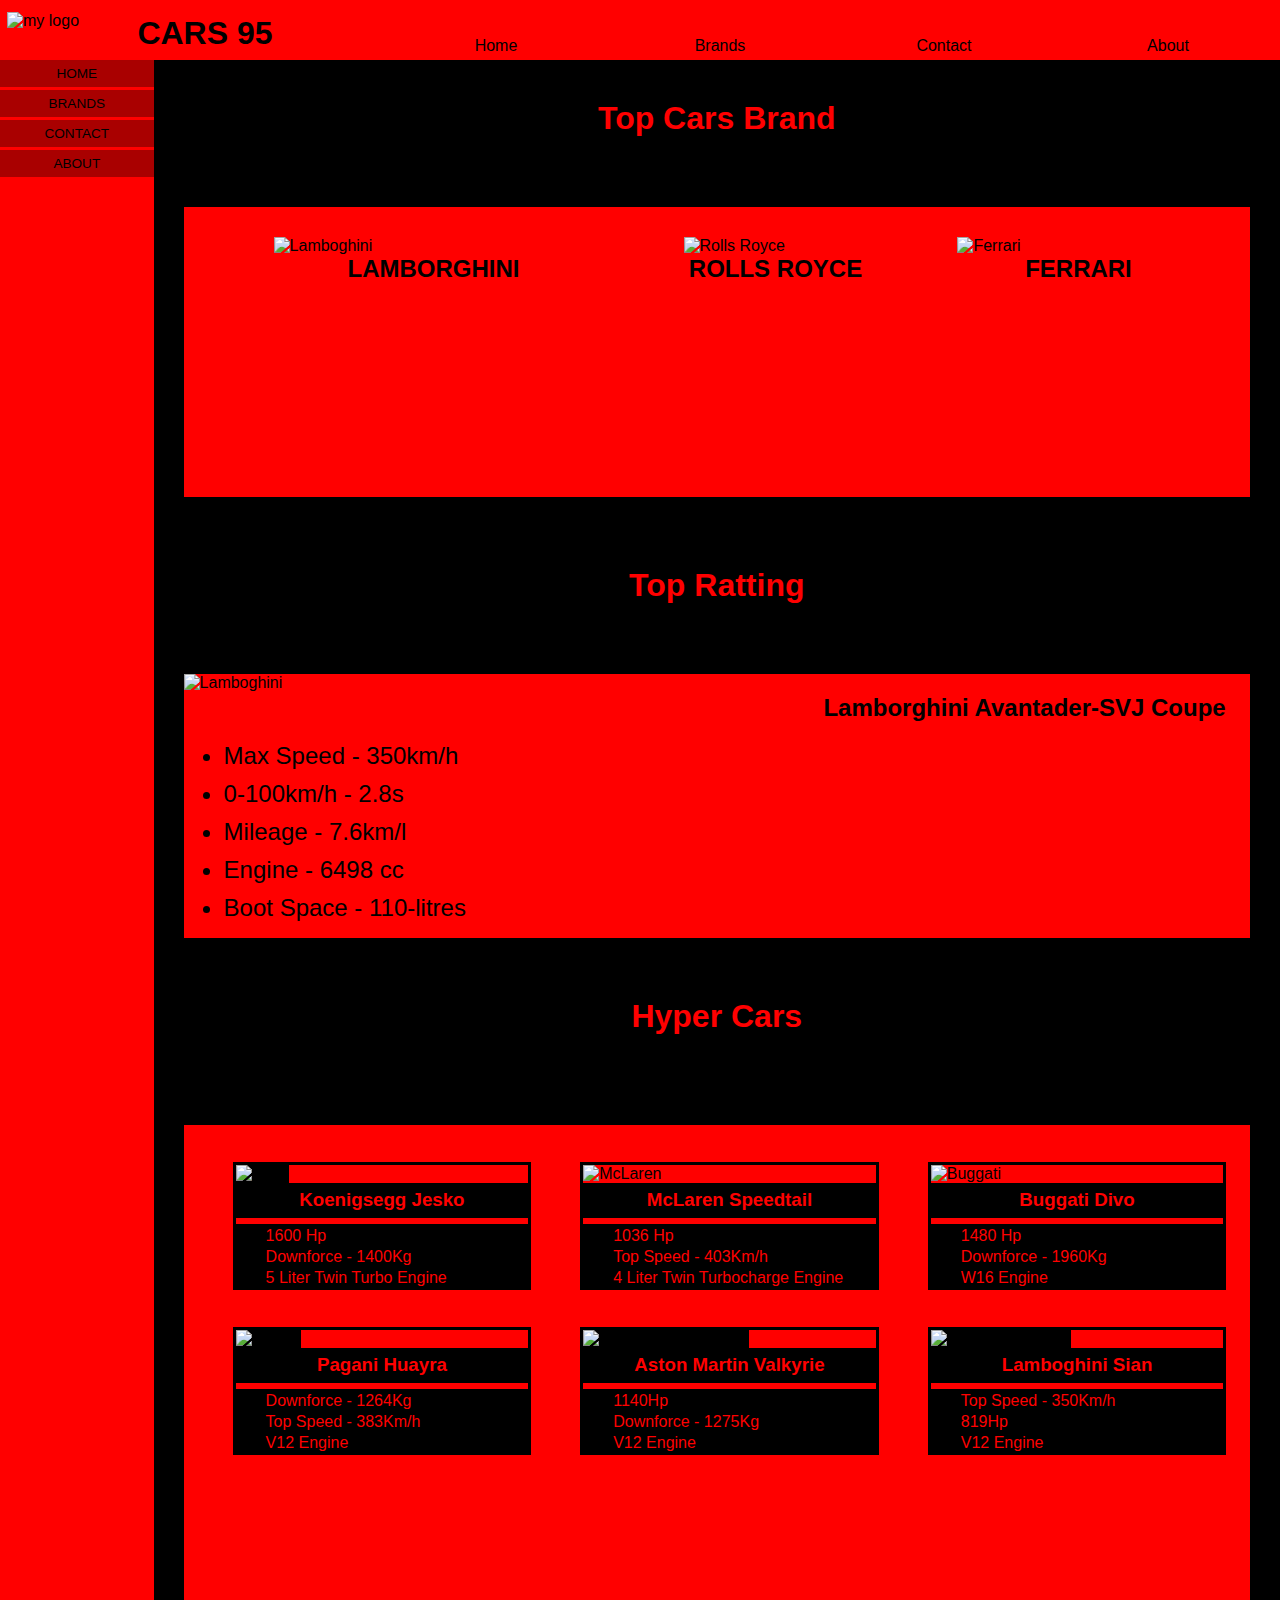
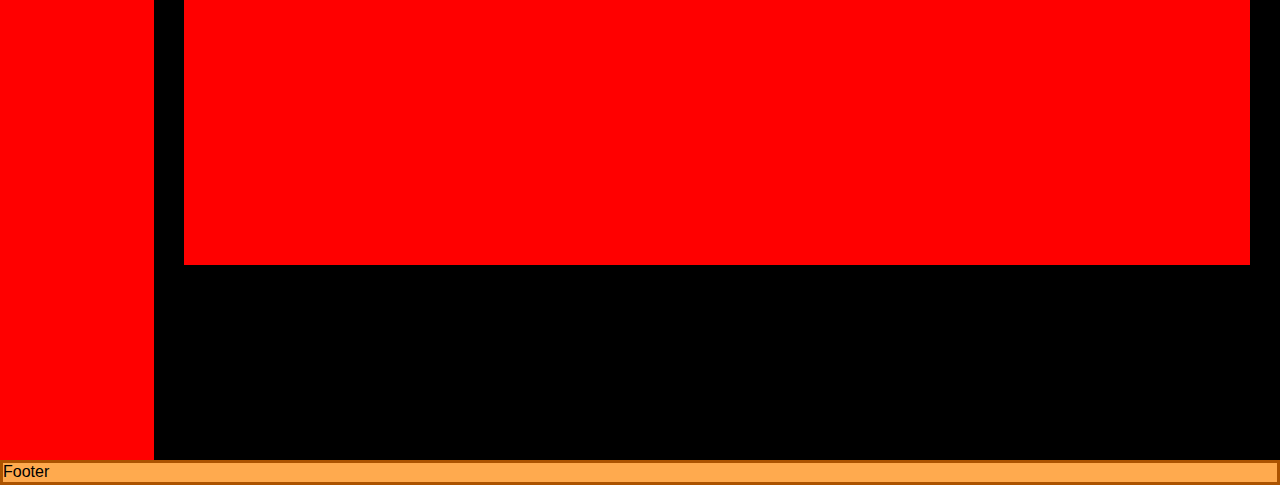
==== cars95/index.html @ aa788035 "cars95 added" ====
<!DOCTYPE html>
<html>
    <head>
        <title>
            Cars95
        </title>
        <link rel="stylesheet" href="global.css">
    </head>
    <body>
        <div class="container">
        <div class="logo"><img src="https://external-content.duckduckgo.com/iu/?u=http%3A%2F%2Fclipart-library.com%2Fimages_k%2Fcar-silhouette-vector-free%2Fcar-silhouette-vector-free-17.png&f=1&nofb=1" alt="my logo"></div>

        <div class="head">
        <h1>
            Cars 95
        </h1>
    </div>

        <ul class="nevigation">
            <li><a href="index.html">Home</a></li>
            <li><a href="brands.html">Brands</a></li>
            <li><a href="contact.html">Contact</a></li>
            <li><a href="about.html">About</a></li>
        </ul>

        <ul class="sidebar">
            <li><a href="index.html">Home</a></li>
            <li><a href="brands.html">Brands</a></li>
            <li><a href="contact.html">Contact</a></li>
            <li><a href="about.html">About</a></li>
        </ul>

        <div class="main">
            <h1 class="topbrandtext">
             Top Cars Brand
            </h1>
            <div class="topbrandimg">
                <div class="lamborghini">
                <img src="https://external-content.duckduckgo.com/iu/?u=https%3A%2F%2Flogos-marques.com%2Fwp-content%2Fuploads%2F2021%2F02%2FLamborghini-Logo-2048x1158.png&f=1&nofb=1" alt="Lamboghini">
                <h3>lamborghini</h3> 
            </div>
            <div class="rolls">
                <img src="https://external-content.duckduckgo.com/iu/?u=http%3A%2F%2Fwww.carlogos.org%2Flogo%2FRolls-Royce-logo-2048x2048.png&f=1&nofb=1" alt="Rolls Royce">
                <h3>Rolls royce</h3>
            </div>
            <div class="ferrari">
                <img src="https://external-content.duckduckgo.com/iu/?u=https%3A%2F%2Fautomarken-liste.com%2Fwp-content%2Fuploads%2F2021%2F02%2FFerrari-Logo-1947-1919x1440.png&f=1&nofb=1" alt="Ferrari">
                <h3>ferrari</h3>
            </div>
            </div>
            <h1 class="bs">Top Ratting</h1>
            <div class="bestseller">
                <img src="https://external-content.duckduckgo.com/iu/?u=https%3A%2F%2Fwww.lamborghinimontreal.com%2Fwp-content%2Fuploads%2F2017%2F03%2FAVENTADOR-SVJ-COUPE-New-Giallo-Orion-FRONT.png&f=1&nofb=1" alt="Lamboghini">
                <h2>
                    Lamborghini Avantader-SVJ Coupe
                </h2>
                <ul>
                <li>Max Speed - 350km/h</li>
                <li>0-100km/h - 2.8s</li>
                <li>Mileage - 7.6km/l</li>
                <li>Engine - 6498 cc</li>
                <li>Boot Space - 110-litres</li>
                </ul>
            </div>
            <h1 class="hc">Hyper Cars</h1>
            <div class="hypercars">
                  <div class="jesko"><img src="https://external-content.duckduckgo.com/iu/?u=https%3A%2F%2Ftse1.mm.bing.net%2Fth%3Fid%3DOIP.6pMD1mW4U7XfIWUeqxGumgHaEK%26pid%3DApi&f=1" alt="jesko">
                    <h3>Koenigsegg Jesko</h3>
                    <ul>
                    <li>1600 Hp</li>
                    <li>Downforce - 1400Kg</li>
                    <li>5 Liter Twin Turbo Engine</li>
                </ul>
                </div>
                  <div class="mclaren"
                  ><img src="https://external-content.duckduckgo.com/iu/?u=https%3A%2F%2Fwww.automobilemag.com%2Fuploads%2Fsites%2F11%2F2017%2F09%2F2020-McLaren-BP23-1.jpg&f=1&nofb=1" alt="McLaren">
                  <h3>
                    McLaren Speedtail
                  </h3>
                  <ul>
                  <li>1036 Hp</li>
                  <li>Top Speed - 403Km/h</li>
                  <li>4 Liter Twin Turbocharge Engine</li>
                </ul>
                </div>
                  <div class="buggati">
                    <img src="https://external-content.duckduckgo.com/iu/?u=https%3A%2F%2Ftse4.mm.bing.net%2Fth%3Fid%3DOIP.byAnAKsHfZseYmHFORNDOAHaEK%26pid%3DApi&f=1" alt="Buggati">
                    <h3> Buggati Divo</h3>
                    <ul>
                        <li>1480 Hp</li>
                        <li>Downforce - 1960Kg</li>
                        <li>W16 Engine</li>
                    </ul>
                </div>
                  <div class="pagani">
                    <img src="https://external-content.duckduckgo.com/iu/?u=https%3A%2F%2Fcdn.motor1.com%2Fimages%2Fmgl%2FgvOoE%2Fs3%2Fpagani-huayra-bc.jpg&f=1&nofb=1" alt="Pagani">
                    <h3>Pagani Huayra</h3>
                    <ul>
                        <li>Downforce - 1264Kg</li>
                        <li>Top Speed - 383Km/h</li>
                        <li>V12 Engine</li>
                    </ul>
                </div>
                  <div class="astonmartin">
                    <img src="https://external-content.duckduckgo.com/iu/?u=https%3A%2F%2Ftse4.mm.bing.net%2Fth%3Fid%3DOIP.AI1zdwazFCxy0-JWMh4XgAHaEK%26pid%3DApi&f=1" alt="Aston Martin Valkyrie">
                    <h3>Aston Martin Valkyrie</h3>
                    <ul>
                    <li>1140Hp</li>
                    <li>Downforce - 1275Kg</li>
                    <li>V12 Engine</li>
                </ul>
                </div>
                  <div class="sian">
                    <img src="https://external-content.duckduckgo.com/iu/?u=https%3A%2F%2Ftse1.mm.bing.net%2Fth%3Fid%3DOIP.Qtga7aAvQAB2BWZKPRgBoAHaEK%26pid%3DApi&f=1" alt="Lamborghini Sian">
                    <h3>Lamboghini Sian</h3>
                    <ul>
                    <li>Top Speed - 350Km/h</li>
                    <li>819Hp</li>
                    <li>V12 Engine</li>
                </ul>
                </div>
                  
            </div>
        </div>

        <div class="footer">Footer</div>
    </div>
    </body>
</html>
---- cars95/global.css ----
* {
    box-sizing: border-box;
    margin: 0;
    font-family: sans-serif;
}
.container {
    background-color: red;
}
.logo {
    /* border: solid red; */
    height: 60px;
    width: 8%;
    float: left;
    background-color: red;
}
.logo img {
    width: 100%;
    padding-top: 12px;
    padding-left: 7px;
}
.head {
    /* border: solid blue; */
    height: 60px;
    width: 22%;
    float: left;
    padding-top: 15px;
    padding-left: 35px;
    background-color: red;
}
.head h1 {
    font-weight: 700;
    text-transform: uppercase;
    
}
.nevigation {
    /* border: solid purple; */
    height: 60px;
    width: 70%;
    float: left;
    padding: 0;
    /* padding-top: 20px; */
    background-color: red;
}
.nevigation li {
    /* border: solid; */
    float: left;
    list-style: none;
    width: 25%;
    /* margin-right: 0; */
    text-align: center;
    height: 60px;
    padding-top: 17px;
    background-color: red;
}
.nevigation a {
    display: block;
    text-decoration: none;
    background-color: red;
    color: black;
    margin-top: 20px;
}
.nevigation a:hover {
    border-bottom: solid 4px black;
}
.sidebar {
    /* border: solid rgb(0, 90, 103); */
    width: 12%;
    /* height: 600px; */
    float: left;
    padding-left: 0;
    background-color: red;
    /* padding-top: 20px; */
}
.sidebar li {
    list-style: none;
    /* border: solid green; */
    background-color: red;
    /* border-top: solid black; */
    /* border-bottom: solid black; */
}
.sidebar a {
    /* border: solid; */
    text-decoration: none;
    display: block;
    text-align: center;
    text-transform: uppercase;
    font-size: 85%;
    background-color: rgb(169, 0, 0);
    color: black;
    padding: 6px 0;
    margin-bottom: 3px; 
}
.sidebar a:hover {
    border-left: solid 6px black;
}
.main {
    /* border: solid green; */
    float: left;
    height: 2000px;
    width: 88%;
    background-color: rgb(0, 0, 0);
}
.topbrandtext {
    color: red;
    text-align: center;
    /* border: solid white; */
    margin: 40px 0;
}
.topbrandimg {
    width: 100%;
    border: solid rgb(0, 0, 0) 30px;
    height: 350px;
    padding-top: 30px;
    /* margin-top: 15px; */
    background-color: red;
}
.lamborghini {
    width: 30%;
    /* border: solid; */
    float: left;
    margin-left: 90px;
} 
.lamborghini img{
    width: 100%;
    /* border: solid rgb(92, 45, 45); */
}
.lamborghini h3 {
    text-align: center;
    text-transform: uppercase;
    font-size: 150%;
    color: rgb(0, 0, 0);

}
.rolls {
    width: 17.25%;
    /* border: solid; */
    float: left;
    margin-left: 90px;
}
.rolls img {
    width: 100%;
    /* border: solid rgb(92, 45, 45); */
}
.rolls h3 {
    text-align: center;
    text-transform: uppercase;
    font-size: 150%;
    color: rgb(0, 0, 0);
}
.ferrari {
    width: 22.7%;
    /* border: solid; */
    float: left; 
    margin-left: 90px;
}
.ferrari img {
    width: 100%;
    /* border: solid rgb(92, 45, 45); */
}
.ferrari h3 {
    text-align: center;
    text-transform: uppercase;
    font-size: 150%;
    color: rgb(0, 0, 0);
}
.bs {
    color: red;
    text-align: center;
    /* border: solid; */
    margin: 40px 0;
}
.bestseller {
    border: solid black 30px;
    background-color: red;
    height: 324px;
}
.bestseller img {
    /* border: solid blue; */
    width: 60%;
    float: left;
}
.bestseller h2 {
    /* border: solid peru; */
    width: 40%;
    float: left;
    margin-top: 20px;
}
.bestseller ul {
    /* border: solid black; */
    width: 30%;
    float: left;
    margin-top: 10px;
}
.bestseller li {
    font-size: 150%;
    margin-top: 10px;
}
.hc {
    text-align: center;
    color: red;
    margin: 30px 0;
}
.hypercars {
    border: solid rgb(0, 0, 0) 30px ;
    height: 800px;
    margin-top: 60px;
    background-color: red;
}
.jesko {
    border: solid rgb(0, 0, 0);
    width: 28%;
    float: left;
    margin-top: 37px;
    margin-left: 49px;
}
.jesko img {
    width: 100%;
    background-color: black;
    height: 199px;
}
.jesko h3 {
    color: rgb(255, 0, 0);
    text-align: center;
    padding: 6px 6px 7px 6px;
    background-color: rgb(0, 0, 0);
    border-bottom: solid red;
}
.jesko ul {
    padding-left: 0;
    padding-top: 3px;
}
.jesko li {
    color: rgb(255, 0, 0);
    background-color: rgb(0, 0, 0);
    /* padding-left: 15px; */
    list-style: none;
    padding-left: 30px;
    padding-top: 3px;
}
.mclaren {
    width: 28%;
    float: left;
    margin-top: 37px;
    margin-left: 49px;
    border: solid rgb(0, 0, 0);
}
.mclaren img {
    width: 100%;
    height: 199px;
}
.mclaren h3 {
    color: rgb(255, 0, 0);
    text-align: center;
    padding: 6px 6px 7px 6px;
    background-color: rgb(0, 0, 0);
    border-bottom: solid red ;
}
.mclaren ul {
    padding-left: 0;
    padding-top: 3px;
}
.mclaren li {
    color: rgb(255, 0, 0);
    background-color: rgb(0, 0, 0);
    /* padding-left: 15px; */
    list-style: none;
    padding-left: 30px;
    padding-top: 3px;
}
.buggati {
    width: 28%;
    float: left;
    margin-top: 37px;
    margin-left: 49px;
    border: solid rgb(0, 0, 0);
}
.buggati img {
    width: 100%;
    height: 199px;
}
.buggati h3 {
    color: rgb(255, 0, 0);
    text-align: center;
    padding: 6px 6px 7px 6px;
    background-color: rgb(0, 0, 0);
    border-bottom: solid red ;
}
.buggati ul {
    padding-left: 0;
    padding-top: 3px;
}
.buggati li {
    color: rgb(255, 0, 0);
    background-color: rgb(0, 0, 0);
    /* padding-left: 15px; */
    list-style: none;
    padding-left: 30px;
    padding-top: 3px;
}
.pagani {
    border: solid rgb(0, 0, 0);
    width: 28%;
    float: left;
    margin-top: 37px;
    margin-left: 49px;
}
.pagani img {
    width: 100%;
    background-color: black;
    height: 199px;
}
.pagani h3 {
    color: rgb(255, 0, 0);
    text-align: center;
    padding: 6px 6px 7px 6px;
    background-color: rgb(0, 0, 0);
    border-bottom: solid red;
}
.pagani ul {
    padding-left: 0;
    padding-top: 3px;
}
.pagani li {
    color: rgb(255, 0, 0);
    background-color: rgb(0, 0, 0);
    /* padding-left: 15px; */
    list-style: none;
    padding-left: 30px;
    padding-top: 3px;
}
.astonmartin {
    border: solid rgb(0, 0, 0);
    width: 28%;
    float: left;
    margin-top: 37px;
    margin-left: 49px;
}
.astonmartin img {
    width: 100%;
    background-color: black;
    height: 199px;
}
.astonmartin h3 {
    color: rgb(255, 0, 0);
    text-align: center;
    padding: 6px 6px 7px 6px;
    background-color: rgb(0, 0, 0);
    border-bottom: solid red;
}
.astonmartin ul {
    padding-left: 0;
    padding-top: 3px;
}
.astonmartin li{
    color: rgb(255, 0, 0);
    background-color: rgb(0, 0, 0);
    /* padding-left: 15px; */
    list-style: none;
    padding-left: 30px;
    padding-top: 3px;
}
.sian {
    border: solid rgb(0, 0, 0);
    width: 28%;
    float: left;
    margin-top: 37px;
    margin-left: 49px;
}
.sian img {
    width: 100%;
    background-color: black;
    height: 199px;
}
.sian h3 {
    color: rgb(255, 0, 0);
    text-align: center;
    padding: 6px 6px 7px 6px;
    background-color: rgb(0, 0, 0);
    border-bottom: solid red;
}
.sian ul {
    padding-left: 0;
    padding-top: 3px;
}
.sian li {
    color: rgb(255, 0, 0);
    background-color: rgb(0, 0, 0);
    /* padding-left: 15px; */
    list-style: none;
    padding-left: 30px;
    padding-top: 3px;
}
.footer {
    border: solid rgb(172, 83, 0);
    background-color: rgb(255, 170, 78);
    height: 25px;
    clear: left;
}
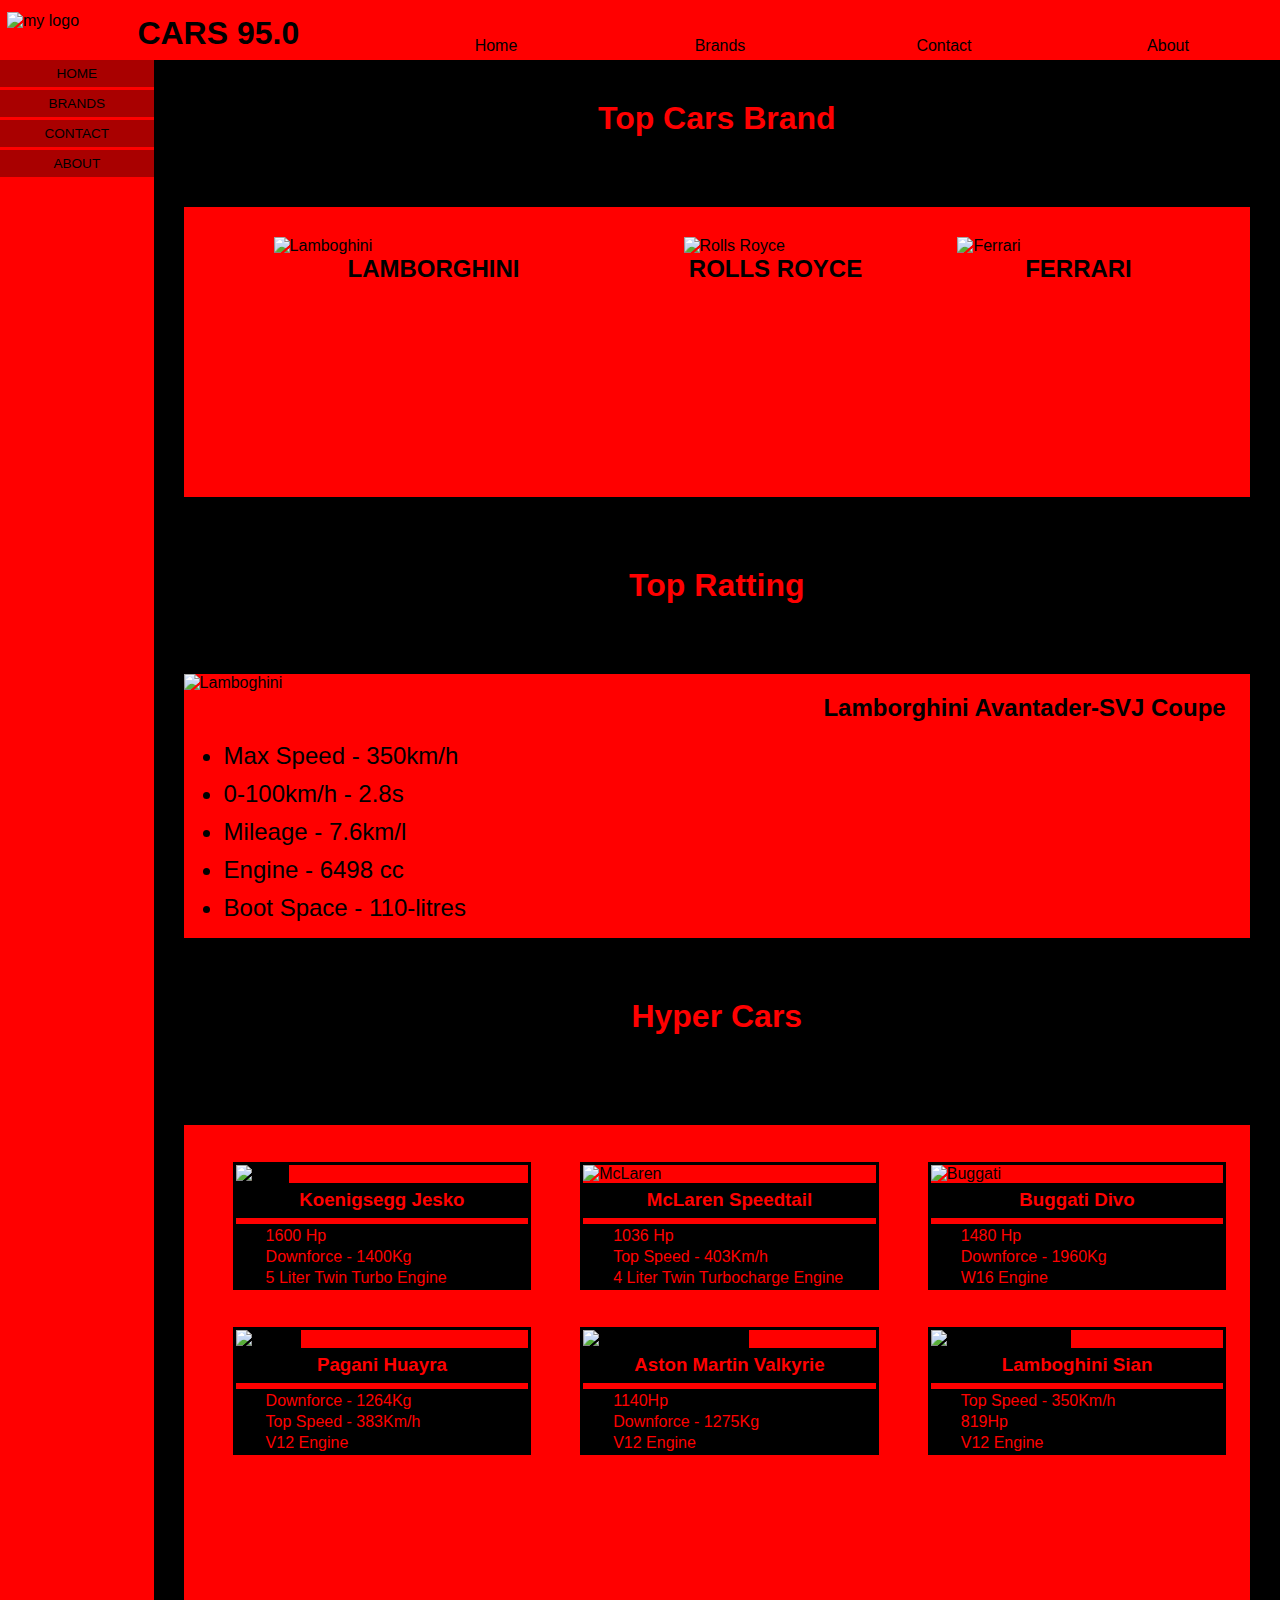
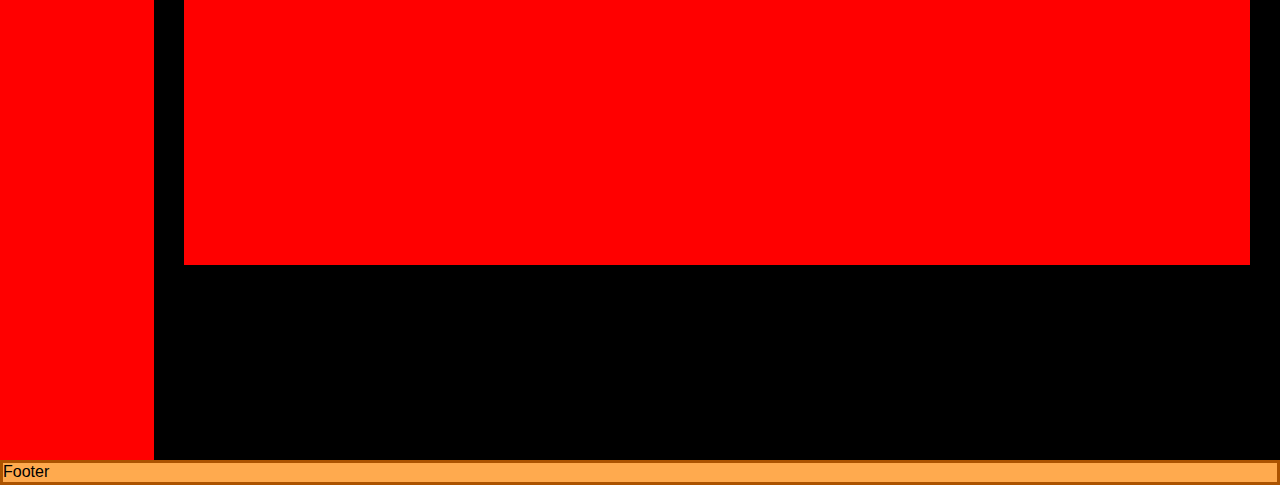
==== commit f7d57408: "changed file" ====
--- a/cars95/index.html
+++ b/cars95/index.html
@@ -12,7 +12,7 @@
 
         <div class="head">
         <h1>
-            Cars 95
+            Cars 95.0
         </h1>
     </div>
 
--- a/cars95/global.css
+++ b/cars95/global.css
@@ -390,7 +390,96 @@
     padding-left: 30px;
     padding-top: 3px;
 }
-.footer {
+ @media screen and (max-width:600px){
+    .logo {
+        /* border: solid blue; */
+        width: 18%;
+    }
+    .logo img {
+        padding-left: 1px;
+        padding-top: 14px;
+    }
+    .head {
+        width: 20%;
+        /* border: solid; */
+        /* margin-left: 0; */
+        padding-left: 0;
+    }
+    .head h1 {
+        font-size: 20px;
+        padding-left: 4px;
+    }
+    .nevigation {
+        width: 62%;
+    }
+    .sidebar {
+        width: 14%;
+    }
+    .main {
+        width: 86%;
+        height: auto;
+    }
+    .topbrandtext {
+        margin-bottom: 10px;
+    }
+    .topbrandimg{
+        border: solid rgb(0, 0, 0) 17px;
+        height: 180px;
+    }
+    .lamborghini {
+        /* border: solid rgb(255, 0, 225); */
+        width: 30%;
+        float: left;
+        margin: 0;
+        margin-left: 25px;
+    }
+    .lamborghini h3{
+        font-size: 13px;
+    }
+    .rolls {
+        /* border: solid blue; */
+        margin: 0;
+        margin-left: 23px;
+    }   
+    .rolls h3 {
+        font-size: 13px;
+    }
+    .ferrari {
+        /* border: solid blue; */
+        margin-left: 23px;
+    }
+    .ferrari h3 {
+        font-size: 13px;
+    }
+    .bs {
+        margin-bottom: 10px
+    }
+    .bestseller {
+        border: solid black 17px;
+        height: 300px;
+    }
+    .bestseller img {
+        /* border: solid blue; */
+        width: 100%;
+    }
+    .bestseller h2 {
+        font-size: 20px;
+        width: 100%;
+        text-align: center;
+        margin-top: 0;
+    }
+    .bestseller ul {
+        width: 100%;
+        /* border: solid blue; */
+        margin-top: 10px;
+    }
+    .bestseller li {
+        /* border: solid blue; */
+        font-size: 15px;
+        margin: 0;
+    }
+ }
+ .footer {
     border: solid rgb(172, 83, 0);
     background-color: rgb(255, 170, 78);
     height: 25px;
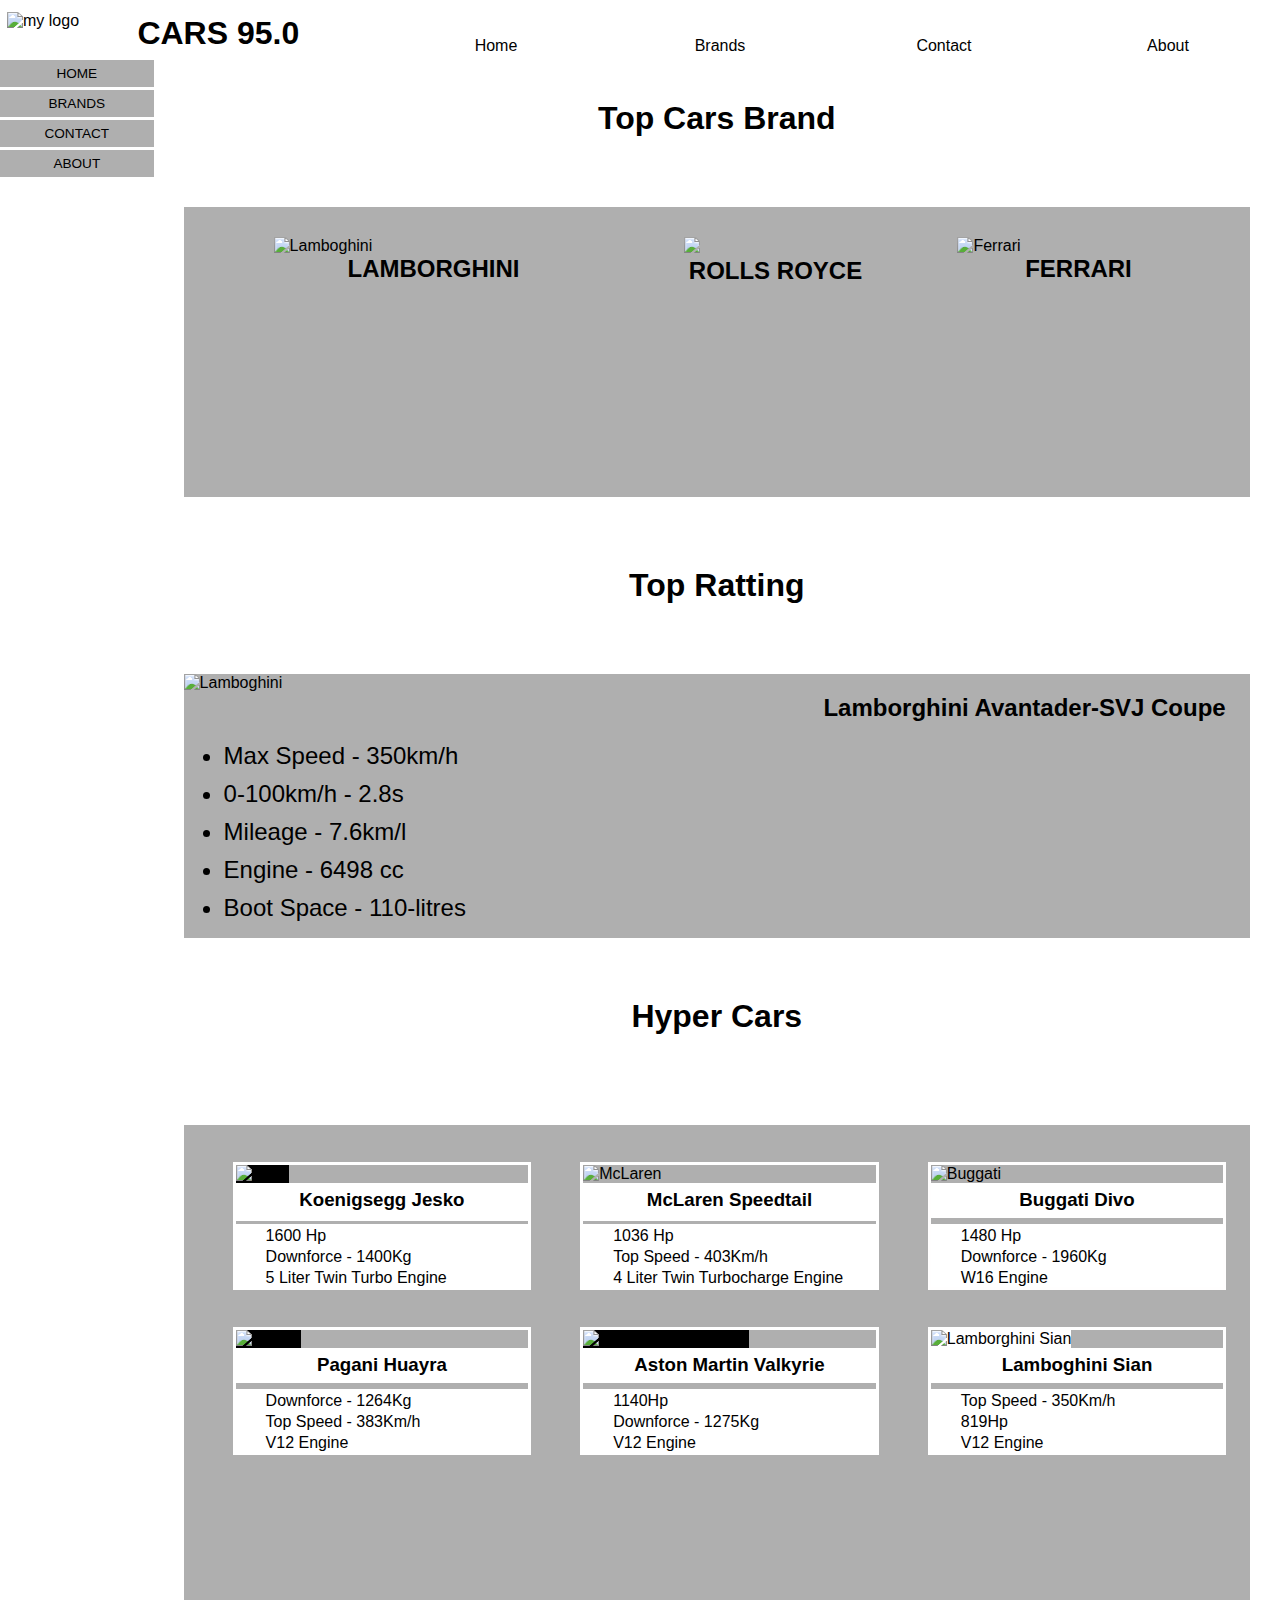
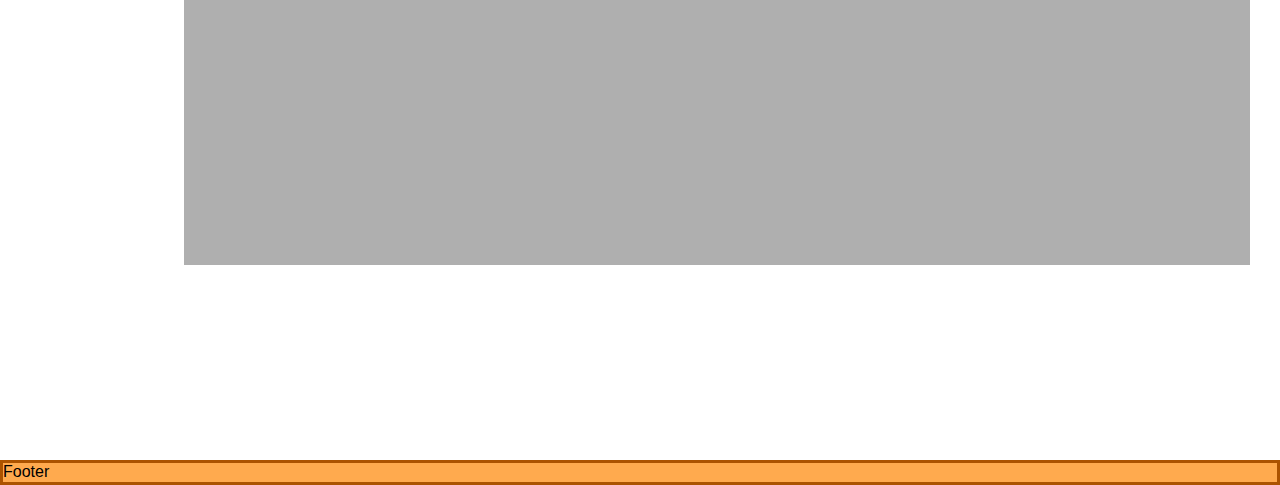
==== commit c1f14879: "file changed" ====
--- a/cars95/index.html
+++ b/cars95/index.html
@@ -40,7 +40,7 @@
                 <h3>lamborghini</h3> 
             </div>
             <div class="rolls">
-                <img src="https://external-content.duckduckgo.com/iu/?u=http%3A%2F%2Fwww.carlogos.org%2Flogo%2FRolls-Royce-logo-2048x2048.png&f=1&nofb=1" alt="Rolls Royce">
+                <img src="https://external-content.duckduckgo.com/iu/?u=https%3A%2F%2Flh5.googleusercontent.com%2Fproxy%2Fzpw3JHE14xJr6JG5OfNKw9WbxcF1ZHwc6-lA_kPOJ8UkfOy1gmQz4jooLRu4y9eH3hZk27842uH7motJWOsSF01buHWHf_am_8wQNNlyMQ%3Ds0-d&f=1&nofb=1">
                 <h3>Rolls royce</h3>
             </div>
             <div class="ferrari">
--- a/cars95/global.css
+++ b/cars95/global.css
@@ -4,14 +4,13 @@
     font-family: sans-serif;
 }
 .container {
-    background-color: red;
+    background-color: rgb(255, 255, 255);
 }
 .logo {
-    /* border: solid red; */
     height: 60px;
     width: 8%;
     float: left;
-    background-color: red;
+    background-color: rgb(255, 255, 255);
 }
 .logo img {
     width: 100%;
@@ -19,13 +18,12 @@
     padding-left: 7px;
 }
 .head {
-    /* border: solid blue; */
     height: 60px;
     width: 22%;
     float: left;
     padding-top: 15px;
     padding-left: 35px;
-    background-color: red;
+    background-color: rgb(255, 255, 255);
 }
 .head h1 {
     font-weight: 700;
@@ -33,29 +31,25 @@
     
 }
 .nevigation {
-    /* border: solid purple; */
     height: 60px;
     width: 70%;
     float: left;
     padding: 0;
-    /* padding-top: 20px; */
-    background-color: red;
+    background-color: rgb(255, 255, 255);
 }
 .nevigation li {
-    /* border: solid; */
     float: left;
     list-style: none;
     width: 25%;
-    /* margin-right: 0; */
     text-align: center;
     height: 60px;
     padding-top: 17px;
-    background-color: red;
+    background-color: rgb(255, 255, 255);
 }
 .nevigation a {
     display: block;
     text-decoration: none;
-    background-color: red;
+    background-color: rgb(255, 255, 255);
     color: black;
     margin-top: 20px;
 }
@@ -63,29 +57,22 @@
     border-bottom: solid 4px black;
 }
 .sidebar {
-    /* border: solid rgb(0, 90, 103); */
     width: 12%;
-    /* height: 600px; */
-    float: left;
-    padding-left: 0;
-    background-color: red;
-    /* padding-top: 20px; */
+    float: left;
+    padding-left: 0;
+    background-color: rgb(255, 255, 255);
 }
 .sidebar li {
     list-style: none;
-    /* border: solid green; */
-    background-color: red;
-    /* border-top: solid black; */
-    /* border-bottom: solid black; */
+    background-color: rgb(255, 255, 255);
 }
 .sidebar a {
-    /* border: solid; */
     text-decoration: none;
     display: block;
     text-align: center;
     text-transform: uppercase;
     font-size: 85%;
-    background-color: rgb(169, 0, 0);
+    background-color: rgb(175, 175, 175);
     color: black;
     padding: 6px 0;
     margin-bottom: 3px; 
@@ -94,35 +81,30 @@
     border-left: solid 6px black;
 }
 .main {
-    /* border: solid green; */
     float: left;
     height: 2000px;
     width: 88%;
-    background-color: rgb(0, 0, 0);
+    background-color: rgb(255, 255, 255);
 }
 .topbrandtext {
-    color: red;
-    text-align: center;
-    /* border: solid white; */
+    color: rgb(0, 0, 0);
+    text-align: center;
     margin: 40px 0;
 }
 .topbrandimg {
     width: 100%;
-    border: solid rgb(0, 0, 0) 30px;
+    border: solid rgb(255, 255, 255) 30px;
     height: 350px;
     padding-top: 30px;
-    /* margin-top: 15px; */
-    background-color: red;
+    background-color: rgb(175, 175, 175);
 }
 .lamborghini {
     width: 30%;
-    /* border: solid; */
     float: left;
     margin-left: 90px;
 } 
 .lamborghini img{
     width: 100%;
-    /* border: solid rgb(92, 45, 45); */
 }
 .lamborghini h3 {
     text-align: center;
@@ -133,13 +115,11 @@
 }
 .rolls {
     width: 17.25%;
-    /* border: solid; */
     float: left;
     margin-left: 90px;
 }
 .rolls img {
     width: 100%;
-    /* border: solid rgb(92, 45, 45); */
 }
 .rolls h3 {
     text-align: center;
@@ -149,13 +129,11 @@
 }
 .ferrari {
     width: 22.7%;
-    /* border: solid; */
     float: left; 
     margin-left: 90px;
 }
 .ferrari img {
     width: 100%;
-    /* border: solid rgb(92, 45, 45); */
 }
 .ferrari h3 {
     text-align: center;
@@ -164,29 +142,25 @@
     color: rgb(0, 0, 0);
 }
 .bs {
-    color: red;
-    text-align: center;
-    /* border: solid; */
+    color: rgb(0, 0, 0);
+    text-align: center;
     margin: 40px 0;
 }
 .bestseller {
-    border: solid black 30px;
-    background-color: red;
+    border: solid rgb(255, 255, 255) 30px;
+    background-color: rgb(175, 175, 175);
     height: 324px;
 }
 .bestseller img {
-    /* border: solid blue; */
     width: 60%;
     float: left;
 }
 .bestseller h2 {
-    /* border: solid peru; */
     width: 40%;
     float: left;
     margin-top: 20px;
 }
 .bestseller ul {
-    /* border: solid black; */
     width: 30%;
     float: left;
     margin-top: 10px;
@@ -197,17 +171,17 @@
 }
 .hc {
     text-align: center;
-    color: red;
+    color: rgb(0, 0, 0);
     margin: 30px 0;
 }
 .hypercars {
-    border: solid rgb(0, 0, 0) 30px ;
+    border: solid rgb(255, 255, 255) 30px ;
     height: 800px;
     margin-top: 60px;
-    background-color: red;
+    background-color: rgb(175, 175, 175);
 }
 .jesko {
-    border: solid rgb(0, 0, 0);
+    border: solid rgb(255, 255, 255);
     width: 28%;
     float: left;
     margin-top: 37px;
@@ -219,20 +193,19 @@
     height: 199px;
 }
 .jesko h3 {
-    color: rgb(255, 0, 0);
-    text-align: center;
-    padding: 6px 6px 7px 6px;
-    background-color: rgb(0, 0, 0);
-    border-bottom: solid red;
+    color: rgb(0, 0, 0);
+    text-align: center;
+    padding: 6px 6px 7px 6px;
+    background-color: rgb(255, 255, 255);
+    border-bottom: solid rgb(255, 255, 255);
 }
 .jesko ul {
     padding-left: 0;
     padding-top: 3px;
 }
 .jesko li {
-    color: rgb(255, 0, 0);
-    background-color: rgb(0, 0, 0);
-    /* padding-left: 15px; */
+    color: rgb(0, 0, 0);
+    background-color: rgb(255, 255, 255);
     list-style: none;
     padding-left: 30px;
     padding-top: 3px;
@@ -242,27 +215,26 @@
     float: left;
     margin-top: 37px;
     margin-left: 49px;
-    border: solid rgb(0, 0, 0);
+    border: solid rgb(255, 255, 255);
 }
 .mclaren img {
     width: 100%;
     height: 199px;
 }
 .mclaren h3 {
-    color: rgb(255, 0, 0);
-    text-align: center;
-    padding: 6px 6px 7px 6px;
-    background-color: rgb(0, 0, 0);
-    border-bottom: solid red ;
+    color: rgb(0, 0, 0);
+    text-align: center;
+    padding: 6px 6px 7px 6px;
+    background-color: rgb(255, 255, 255);
+    border-bottom: solid rgb(255, 255, 255) ;
 }
 .mclaren ul {
     padding-left: 0;
     padding-top: 3px;
 }
 .mclaren li {
-    color: rgb(255, 0, 0);
-    background-color: rgb(0, 0, 0);
-    /* padding-left: 15px; */
+    color: rgb(0, 0, 0);
+    background-color: rgb(255, 255, 255);
     list-style: none;
     padding-left: 30px;
     padding-top: 3px;
@@ -272,33 +244,32 @@
     float: left;
     margin-top: 37px;
     margin-left: 49px;
-    border: solid rgb(0, 0, 0);
+    border: solid rgb(255, 254, 254);
 }
 .buggati img {
     width: 100%;
     height: 199px;
 }
 .buggati h3 {
-    color: rgb(255, 0, 0);
-    text-align: center;
-    padding: 6px 6px 7px 6px;
-    background-color: rgb(0, 0, 0);
-    border-bottom: solid red ;
+    color: rgb(0, 0, 0);
+    text-align: center;
+    padding: 6px 6px 7px 6px;
+    background-color: rgb(255, 255, 255);
+    border-bottom: solid rgb(175, 175, 175);
 }
 .buggati ul {
     padding-left: 0;
     padding-top: 3px;
 }
 .buggati li {
-    color: rgb(255, 0, 0);
-    background-color: rgb(0, 0, 0);
-    /* padding-left: 15px; */
+    color: rgb(0, 0, 0);
+    background-color: rgb(255, 255, 255);
     list-style: none;
     padding-left: 30px;
     padding-top: 3px;
 }
 .pagani {
-    border: solid rgb(0, 0, 0);
+    border: solid rgb(255, 255, 255);
     width: 28%;
     float: left;
     margin-top: 37px;
@@ -310,26 +281,25 @@
     height: 199px;
 }
 .pagani h3 {
-    color: rgb(255, 0, 0);
-    text-align: center;
-    padding: 6px 6px 7px 6px;
-    background-color: rgb(0, 0, 0);
-    border-bottom: solid red;
+    color: rgb(0, 0, 0);
+    text-align: center;
+    padding: 6px 6px 7px 6px;
+    background-color: rgb(255, 255, 255);
+    border-bottom: solid rgb(175, 175, 175);
 }
 .pagani ul {
     padding-left: 0;
     padding-top: 3px;
 }
 .pagani li {
-    color: rgb(255, 0, 0);
-    background-color: rgb(0, 0, 0);
-    /* padding-left: 15px; */
+    color: rgb(0, 0, 0);
+    background-color: rgb(255, 255, 255);
     list-style: none;
     padding-left: 30px;
     padding-top: 3px;
 }
 .astonmartin {
-    border: solid rgb(0, 0, 0);
+    border: solid rgb(255, 255, 255);
     width: 28%;
     float: left;
     margin-top: 37px;
@@ -341,26 +311,25 @@
     height: 199px;
 }
 .astonmartin h3 {
-    color: rgb(255, 0, 0);
-    text-align: center;
-    padding: 6px 6px 7px 6px;
-    background-color: rgb(0, 0, 0);
-    border-bottom: solid red;
+    color: rgb(0, 0, 0);
+    text-align: center;
+    padding: 6px 6px 7px 6px;
+    background-color: rgb(255, 255, 255);
+    border-bottom: solid rgb(175, 175, 175);
 }
 .astonmartin ul {
     padding-left: 0;
     padding-top: 3px;
 }
 .astonmartin li{
-    color: rgb(255, 0, 0);
-    background-color: rgb(0, 0, 0);
-    /* padding-left: 15px; */
+    color: rgb(0, 0, 0);
+    background-color: rgb(255, 255, 255);
     list-style: none;
     padding-left: 30px;
     padding-top: 3px;
 }
 .sian {
-    border: solid rgb(0, 0, 0);
+    border: solid rgb(255, 255, 255);
     width: 28%;
     float: left;
     margin-top: 37px;
@@ -368,31 +337,29 @@
 }
 .sian img {
     width: 100%;
-    background-color: black;
+    background-color: rgb(255, 255, 255);
     height: 199px;
 }
 .sian h3 {
-    color: rgb(255, 0, 0);
-    text-align: center;
-    padding: 6px 6px 7px 6px;
-    background-color: rgb(0, 0, 0);
-    border-bottom: solid red;
+    color: rgb(0, 0, 0);
+    text-align: center;
+    padding: 6px 6px 7px 6px;
+    background-color: rgb(255, 255, 255);
+    border-bottom: solid rgb(175, 175, 175);
 }
 .sian ul {
     padding-left: 0;
     padding-top: 3px;
 }
 .sian li {
-    color: rgb(255, 0, 0);
-    background-color: rgb(0, 0, 0);
-    /* padding-left: 15px; */
+    color: rgb(0, 0, 0);
+    background-color: rgb(255, 255, 255);
     list-style: none;
     padding-left: 30px;
     padding-top: 3px;
 }
  @media screen and (max-width:600px){
     .logo {
-        /* border: solid blue; */
         width: 18%;
     }
     .logo img {
@@ -401,8 +368,6 @@
     }
     .head {
         width: 20%;
-        /* border: solid; */
-        /* margin-left: 0; */
         padding-left: 0;
     }
     .head h1 {
@@ -423,11 +388,10 @@
         margin-bottom: 10px;
     }
     .topbrandimg{
-        border: solid rgb(0, 0, 0) 17px;
+        border: solid rgb(255, 255, 255) 17px;
         height: 180px;
     }
     .lamborghini {
-        /* border: solid rgb(255, 0, 225); */
         width: 30%;
         float: left;
         margin: 0;
@@ -437,7 +401,6 @@
         font-size: 13px;
     }
     .rolls {
-        /* border: solid blue; */
         margin: 0;
         margin-left: 23px;
     }   
@@ -445,7 +408,6 @@
         font-size: 13px;
     }
     .ferrari {
-        /* border: solid blue; */
         margin-left: 23px;
     }
     .ferrari h3 {
@@ -455,11 +417,10 @@
         margin-bottom: 10px
     }
     .bestseller {
-        border: solid black 17px;
-        height: 300px;
+        border: solid rgb(255, 255, 255) 17px;
+        height: 306px;
     }
     .bestseller img {
-        /* border: solid blue; */
         width: 100%;
     }
     .bestseller h2 {
@@ -470,11 +431,9 @@
     }
     .bestseller ul {
         width: 100%;
-        /* border: solid blue; */
         margin-top: 10px;
     }
     .bestseller li {
-        /* border: solid blue; */
         font-size: 15px;
         margin: 0;
     }
